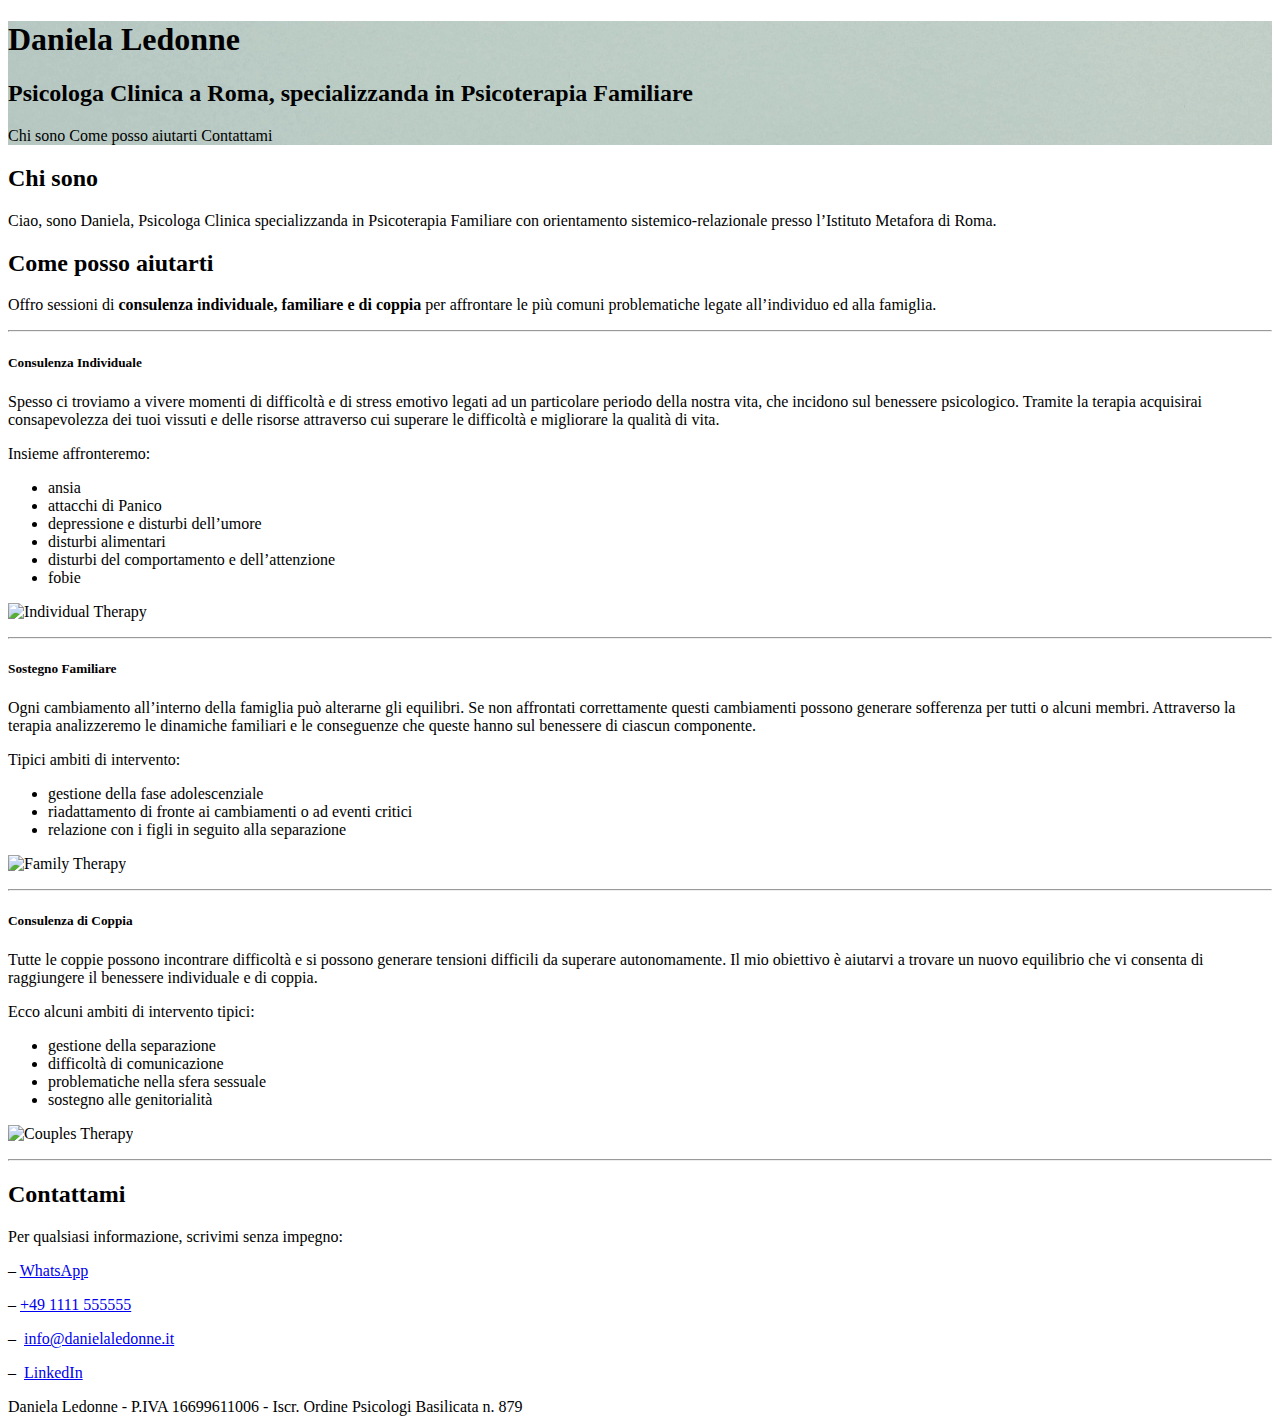
==== index.html @ ebb06aef "deploy: 8259eab40612cb655b82dcd8f5fde5c5ef8c2888" ====
<!doctype html><html><meta http-equiv=content-type content="text/html" charset=utf-8><meta http-equiv=x-ua-compatible content="IE=edge,chrome=1"><title>Daniela Ledonne - Psicologa a Roma</title><link rel="shortcut icon" href=https://danielaledonne.it/images/favicon.png type=image/png><meta name=description content="Sito personale della dott.ssa Daniela Ledonne, psicologa clinica a Roma, specializzanda in Psicoterapia Familiare."><meta name=keywords content="psicologa,roma,famiglia,montesacro,psicologia,psicoterapia,psicoterapeuta,ansia,depressione,relazioni,coppia"><meta name=referrer content="no-referrer-when-downgrade"><meta name=HandheldFriendly content="True"><meta name=MobileOptimized content="320"><meta name=viewport content="width=device-width,initial-scale=1"><link rel=stylesheet href=https://danielaledonne.it/css/screen.css><link rel=stylesheet href=https://danielaledonne.it/css/fonts.css type=text/css><link rel=stylesheet href=https://danielaledonne.it/fork-awesome/css/fork-awesome.min.css type=text/css><meta property="og:title" content><meta property="og:description" content="Sito personale della dott.ssa Daniela Ledonne, psicologa clinica a Roma, specializzanda in Psicoterapia Familiare."><meta property="og:type" content="website"><meta property="og:url" content="https://danielaledonne.it/"><meta property="og:image" content="https://danielaledonne.it/images/cover-image.jpg"><meta property="og:site_name" content="Daniela Ledonne - Psicologa a Roma"><meta name=twitter:card content="summary_large_image"><meta name=twitter:image content="https://danielaledonne.it/images/cover-image.jpg"><meta name=twitter:title content><meta name=twitter:description content="Sito personale della dott.ssa Daniela Ledonne, psicologa clinica a Roma, specializzanda in Psicoterapia Familiare."><meta itemprop=name content><meta itemprop=description content="Sito personale della dott.ssa Daniela Ledonne, psicologa clinica a Roma, specializzanda in Psicoterapia Familiare."><link rel=stylesheet href=https://danielaledonne.it/css/custom.css><link rel=apple-touch-icon sizes=180x180 href=https://danielaledonne.it/images/apple-touch-icon.png><link rel=icon type=image/png sizes=32x32 href=https://danielaledonne.it/images/favicon-32x32.png><link rel=icon type=image/png sizes=16x16 href=https://danielaledonne.it/images/favicon-16x16.png><script async src="https://www.googletagmanager.com/gtag/js?id=G-DLHYE5GV19"></script>
<script>window.dataLayer=window.dataLayer||[];function gtag(){dataLayer.push(arguments)}gtag("js",new Date),gtag("config","G-DLHYE5GV19")</script><body><header id=site-head style=background-image:url(images/cover-image.jpg)><div class=vertical><div id=site-head-content class=inner><h1 class=blog-title>Daniela Ledonne</h1><h2 class=blog-description>Psicologa Clinica a Roma, specializzanda in Psicoterapia Familiare</h2><a class="btn site-menu" data-title-anchor=chi-sono>Chi sono</a>
<a class="btn site-menu" data-title-anchor=come-posso-aiutarti>Come posso aiutarti</a>
<a class="btn site-menu" data-title-anchor=contattami>Contattami</a>
<i id=header-arrow class="fa fa-angle-down"></i></div></div></header><main class=content role=main><div class=fixed-nav></div><div class=post-holder><article id=chi-sono class="post first"><header class=post-header><h2 class=post-title>Chi sono</h2></header><section class=post-content><p>Ciao, sono Daniela, Psicologa Clinica specializzanda in Psicoterapia Familiare con orientamento sistemico-relazionale presso l&rsquo;Istituto Metafora di Roma.</p></section></article><div class=post-after></div></div><div class=post-holder><article id=come-posso-aiutarti class=post><header class=post-header><h2 class=post-title>Come posso aiutarti</h2></header><section class=post-content><p>Offro sessioni di <strong>consulenza individuale, familiare e di coppia</strong> per affrontare le più comuni problematiche legate all&rsquo;individuo ed alla famiglia.</p><hr><h5 id=consulenza-individuale>Consulenza Individuale</h5><p>Spesso ci troviamo a vivere momenti di difficoltà e di stress emotivo legati ad un particolare periodo della nostra vita, che incidono sul benessere psicologico.
Tramite la terapia acquisirai consapevolezza dei tuoi vissuti e delle risorse attraverso cui superare le difficoltà e migliorare la qualità di vita.</p><p>Insieme affronteremo:</p><ul><li>ansia</li><li>attacchi di Panico</li><li>depressione e disturbi dell&rsquo;umore</li><li>disturbi alimentari</li><li>disturbi del comportamento e dell’attenzione</li><li>fobie</li></ul><p><img src=images/individual-therapy.jpg alt="Individual Therapy"></p><hr><h5 id=sostegno-familiare>Sostegno Familiare</h5><p>Ogni cambiamento all&rsquo;interno della famiglia può alterarne gli equilibri. Se non affrontati correttamente questi cambiamenti possono generare sofferenza per tutti o alcuni membri.
Attraverso la terapia analizzeremo le dinamiche familiari e le conseguenze che queste hanno sul benessere di ciascun componente.</p><p>Tipici ambiti di intervento:</p><ul><li>gestione della fase adolescenziale</li><li>riadattamento di fronte ai cambiamenti o ad eventi critici</li><li>relazione con i figli in seguito alla separazione</li></ul><p><img src=images/family-therapy.jpg alt="Family Therapy"></p><hr><h5 id=consulenza-di-coppia>Consulenza di Coppia</h5><p>Tutte le coppie possono incontrare difficoltà e si possono generare tensioni difficili da superare autonomamente.
Il mio obiettivo è aiutarvi a trovare un nuovo equilibrio che vi consenta di raggiungere il benessere individuale e di coppia.</p><p>Ecco alcuni ambiti di intervento tipici:</p><ul><li>gestione della separazione</li><li>difficoltà di comunicazione</li><li>problematiche nella sfera sessuale</li><li>sostegno alle genitorialità</li></ul><p><img src=images/couples-therapy.jpg alt="Couples Therapy"></p><hr></section></article><div class=post-after></div></div><div class=post-holder><article id=contattami class="post last"><header class=post-header><h2 class=post-title>Contattami</h2></header><section class=post-content><p>Per qualsiasi informazione, scrivimi senza impegno:</p><p>&ndash; <i class="fa fa-whatsapp"></i> <a href="https://wa.me/491111555555?text=Ciao,%20avrei%20bisogno%20di%20informazioni">WhatsApp</a></p><p>&ndash; <i class="fa fa-phone"></i> <a href=tel:+491111555555>+49 1111 555555</a></p><p>&ndash; <i class="fa fa-envelope"></i> <a href=mailto:info@danielaledonne.it>info@danielaledonne.it</a></p><p>&ndash; <i class="fa fa-linkedin"></i> <a href=https://www.linkedin.com/in/danielaledonne/>LinkedIn</a></p></section></article><div class=post-after></div></div></main><footer class=site-footer><div class=inner><section class=copyright>Daniela Ledonne - P.IVA 16699611006 - Iscr. Ordine Psicologi Basilicata n. 879</section><section></section></div></footer><script type=text/javascript src=https://danielaledonne.it/js/jquery-1.11.3.min.js></script>
<script type=text/javascript src=https://danielaledonne.it/js/icons.js></script>
<script type=text/javascript src=https://danielaledonne.it/js/index.js></script></body></html>
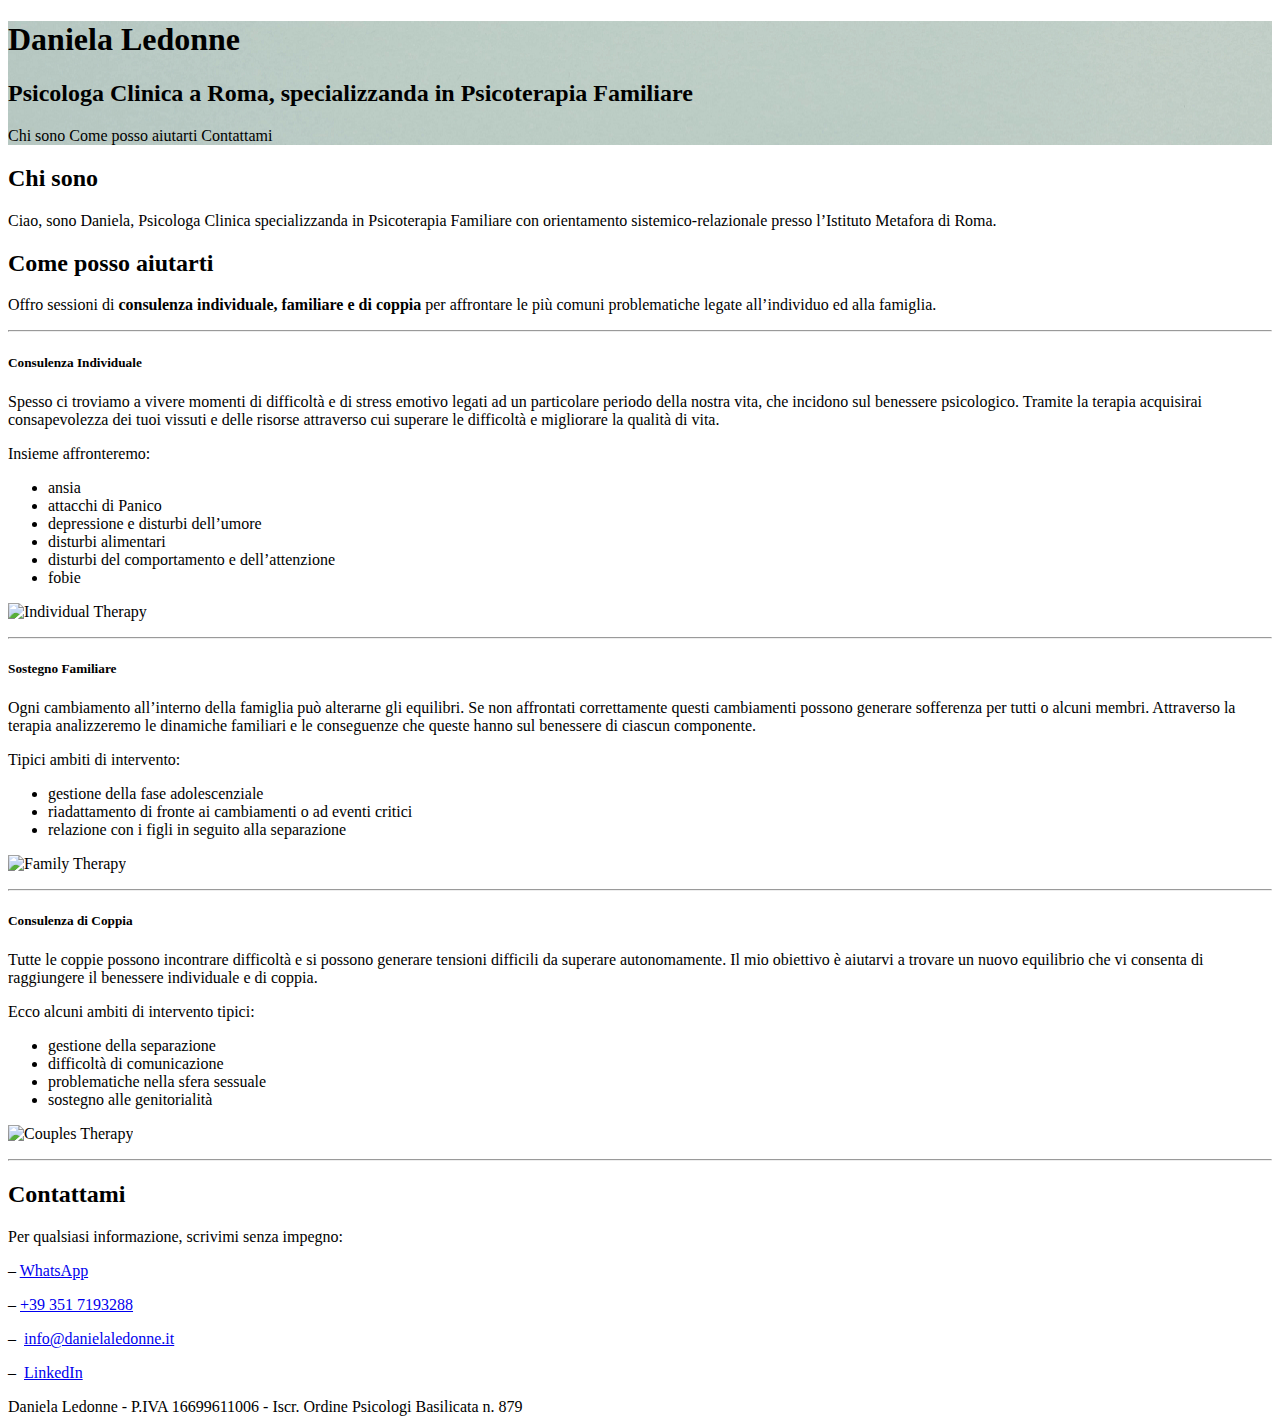
==== commit ae3da4e4: "deploy: 91ddc29a7df4b44b61f6494dbf69367b3846afeb" ====
--- a/index.html
+++ b/index.html
@@ -5,6 +5,6 @@
 <i id=header-arrow class="fa fa-angle-down"></i></div></div></header><main class=content role=main><div class=fixed-nav></div><div class=post-holder><article id=chi-sono class="post first"><header class=post-header><h2 class=post-title>Chi sono</h2></header><section class=post-content><p>Ciao, sono Daniela, Psicologa Clinica specializzanda in Psicoterapia Familiare con orientamento sistemico-relazionale presso l&rsquo;Istituto Metafora di Roma.</p></section></article><div class=post-after></div></div><div class=post-holder><article id=come-posso-aiutarti class=post><header class=post-header><h2 class=post-title>Come posso aiutarti</h2></header><section class=post-content><p>Offro sessioni di <strong>consulenza individuale, familiare e di coppia</strong> per affrontare le più comuni problematiche legate all&rsquo;individuo ed alla famiglia.</p><hr><h5 id=consulenza-individuale>Consulenza Individuale</h5><p>Spesso ci troviamo a vivere momenti di difficoltà e di stress emotivo legati ad un particolare periodo della nostra vita, che incidono sul benessere psicologico.
 Tramite la terapia acquisirai consapevolezza dei tuoi vissuti e delle risorse attraverso cui superare le difficoltà e migliorare la qualità di vita.</p><p>Insieme affronteremo:</p><ul><li>ansia</li><li>attacchi di Panico</li><li>depressione e disturbi dell&rsquo;umore</li><li>disturbi alimentari</li><li>disturbi del comportamento e dell’attenzione</li><li>fobie</li></ul><p><img src=images/individual-therapy.jpg alt="Individual Therapy"></p><hr><h5 id=sostegno-familiare>Sostegno Familiare</h5><p>Ogni cambiamento all&rsquo;interno della famiglia può alterarne gli equilibri. Se non affrontati correttamente questi cambiamenti possono generare sofferenza per tutti o alcuni membri.
 Attraverso la terapia analizzeremo le dinamiche familiari e le conseguenze che queste hanno sul benessere di ciascun componente.</p><p>Tipici ambiti di intervento:</p><ul><li>gestione della fase adolescenziale</li><li>riadattamento di fronte ai cambiamenti o ad eventi critici</li><li>relazione con i figli in seguito alla separazione</li></ul><p><img src=images/family-therapy.jpg alt="Family Therapy"></p><hr><h5 id=consulenza-di-coppia>Consulenza di Coppia</h5><p>Tutte le coppie possono incontrare difficoltà e si possono generare tensioni difficili da superare autonomamente.
-Il mio obiettivo è aiutarvi a trovare un nuovo equilibrio che vi consenta di raggiungere il benessere individuale e di coppia.</p><p>Ecco alcuni ambiti di intervento tipici:</p><ul><li>gestione della separazione</li><li>difficoltà di comunicazione</li><li>problematiche nella sfera sessuale</li><li>sostegno alle genitorialità</li></ul><p><img src=images/couples-therapy.jpg alt="Couples Therapy"></p><hr></section></article><div class=post-after></div></div><div class=post-holder><article id=contattami class="post last"><header class=post-header><h2 class=post-title>Contattami</h2></header><section class=post-content><p>Per qualsiasi informazione, scrivimi senza impegno:</p><p>&ndash; <i class="fa fa-whatsapp"></i> <a href="https://wa.me/491111555555?text=Ciao,%20avrei%20bisogno%20di%20informazioni">WhatsApp</a></p><p>&ndash; <i class="fa fa-phone"></i> <a href=tel:+491111555555>+49 1111 555555</a></p><p>&ndash; <i class="fa fa-envelope"></i> <a href=mailto:info@danielaledonne.it>info@danielaledonne.it</a></p><p>&ndash; <i class="fa fa-linkedin"></i> <a href=https://www.linkedin.com/in/danielaledonne/>LinkedIn</a></p></section></article><div class=post-after></div></div></main><footer class=site-footer><div class=inner><section class=copyright>Daniela Ledonne - P.IVA 16699611006 - Iscr. Ordine Psicologi Basilicata n. 879</section><section></section></div></footer><script type=text/javascript src=https://danielaledonne.it/js/jquery-1.11.3.min.js></script>
+Il mio obiettivo è aiutarvi a trovare un nuovo equilibrio che vi consenta di raggiungere il benessere individuale e di coppia.</p><p>Ecco alcuni ambiti di intervento tipici:</p><ul><li>gestione della separazione</li><li>difficoltà di comunicazione</li><li>problematiche nella sfera sessuale</li><li>sostegno alle genitorialità</li></ul><p><img src=images/couples-therapy.jpg alt="Couples Therapy"></p><hr></section></article><div class=post-after></div></div><div class=post-holder><article id=contattami class="post last"><header class=post-header><h2 class=post-title>Contattami</h2></header><section class=post-content><p>Per qualsiasi informazione, scrivimi senza impegno:</p><p>&ndash; <i class="fa fa-whatsapp"></i> <a href=https://wa.me/393517193288>WhatsApp</a></p><p>&ndash; <i class="fa fa-phone"></i> <a href=tel:+393517193288>+39 351 7193288</a></p><p>&ndash; <i class="fa fa-envelope"></i> <a href=mailto:info@danielaledonne.it>info@danielaledonne.it</a></p><p>&ndash; <i class="fa fa-linkedin"></i> <a href=https://www.linkedin.com/in/danielaledonne/>LinkedIn</a></p></section></article><div class=post-after></div></div></main><footer class=site-footer><div class=inner><section class=copyright>Daniela Ledonne - P.IVA 16699611006 - Iscr. Ordine Psicologi Basilicata n. 879</section><section></section></div></footer><script type=text/javascript src=https://danielaledonne.it/js/jquery-1.11.3.min.js></script>
 <script type=text/javascript src=https://danielaledonne.it/js/icons.js></script>
 <script type=text/javascript src=https://danielaledonne.it/js/index.js></script></body></html>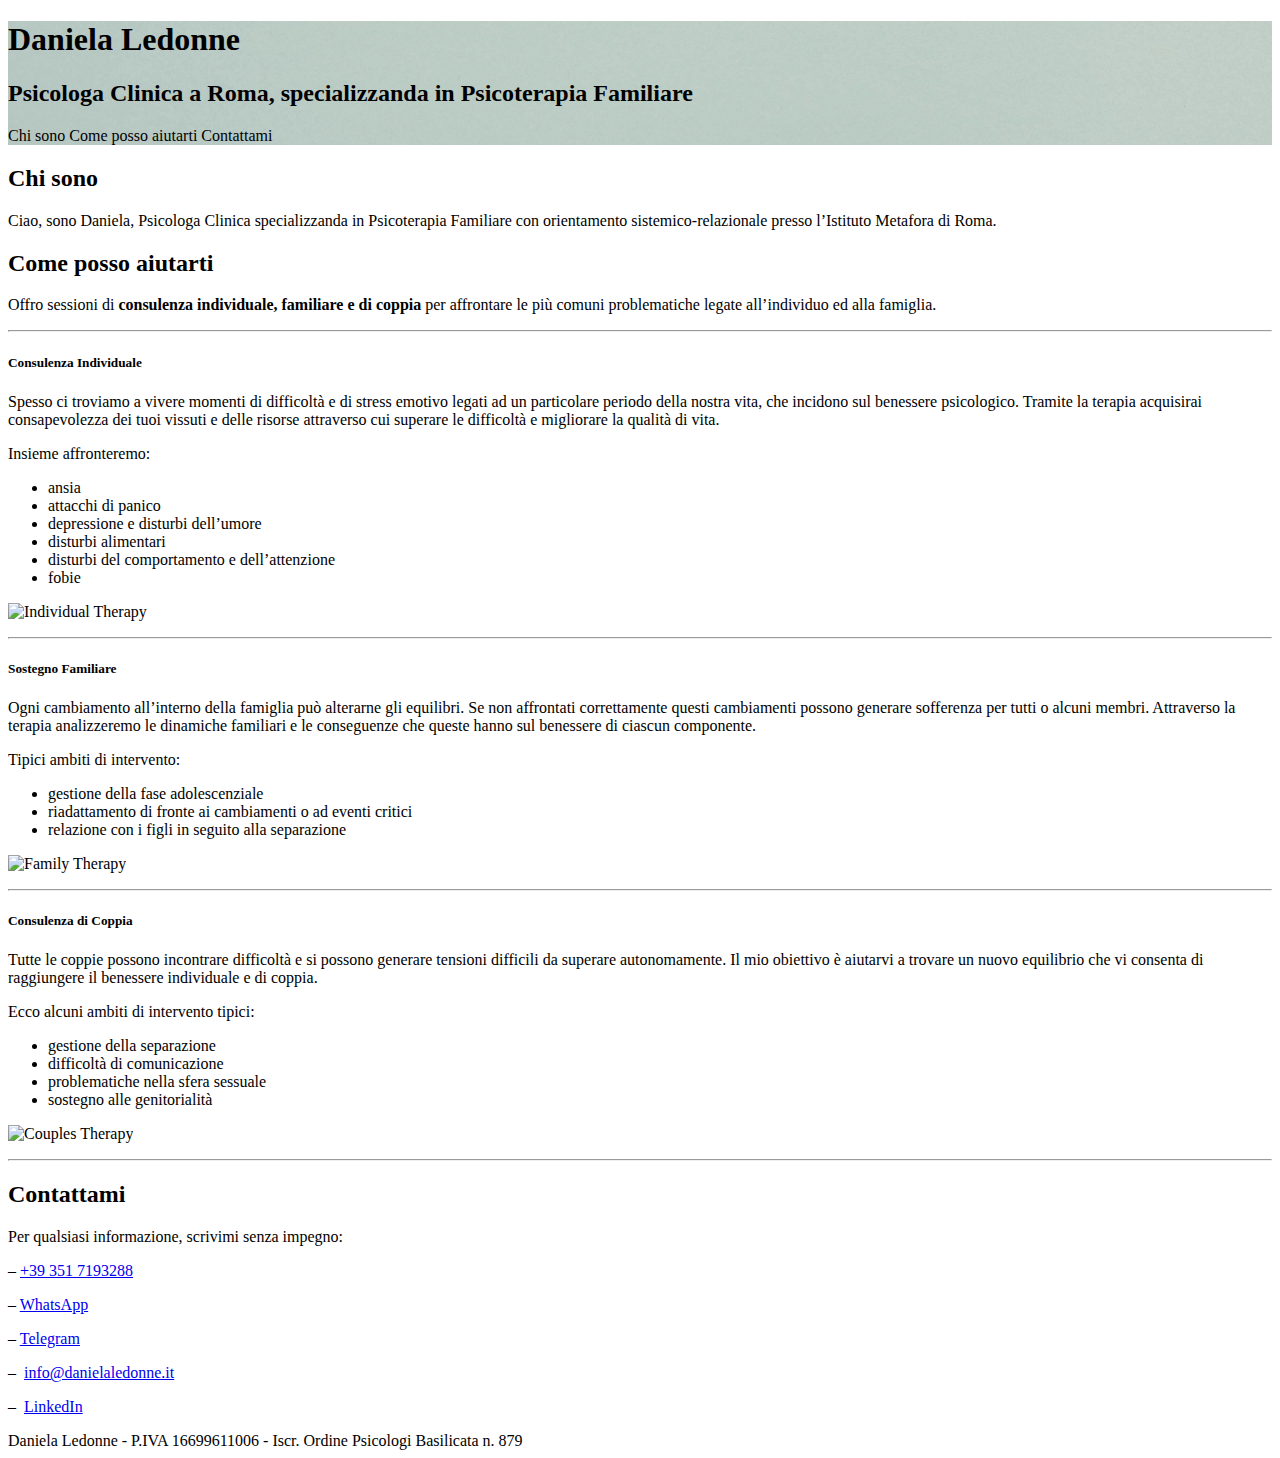
==== commit 0b970286: "deploy: 49feda549396792eae000faf6a26f9bcce424993" ====
--- a/index.html
+++ b/index.html
@@ -1,10 +1,10 @@
 <!doctype html><html><meta http-equiv=content-type content="text/html" charset=utf-8><meta http-equiv=x-ua-compatible content="IE=edge,chrome=1"><title>Daniela Ledonne - Psicologa a Roma</title><link rel="shortcut icon" href=https://danielaledonne.it/images/favicon.png type=image/png><meta name=description content="Sito personale della dott.ssa Daniela Ledonne, psicologa clinica a Roma, specializzanda in Psicoterapia Familiare."><meta name=keywords content="psicologa,roma,famiglia,montesacro,psicologia,psicoterapia,psicoterapeuta,ansia,depressione,relazioni,coppia"><meta name=referrer content="no-referrer-when-downgrade"><meta name=HandheldFriendly content="True"><meta name=MobileOptimized content="320"><meta name=viewport content="width=device-width,initial-scale=1"><link rel=stylesheet href=https://danielaledonne.it/css/screen.css><link rel=stylesheet href=https://danielaledonne.it/css/fonts.css type=text/css><link rel=stylesheet href=https://danielaledonne.it/fork-awesome/css/fork-awesome.min.css type=text/css><meta property="og:title" content><meta property="og:description" content="Sito personale della dott.ssa Daniela Ledonne, psicologa clinica a Roma, specializzanda in Psicoterapia Familiare."><meta property="og:type" content="website"><meta property="og:url" content="https://danielaledonne.it/"><meta property="og:image" content="https://danielaledonne.it/images/cover-image.jpg"><meta property="og:site_name" content="Daniela Ledonne - Psicologa a Roma"><meta name=twitter:card content="summary_large_image"><meta name=twitter:image content="https://danielaledonne.it/images/cover-image.jpg"><meta name=twitter:title content><meta name=twitter:description content="Sito personale della dott.ssa Daniela Ledonne, psicologa clinica a Roma, specializzanda in Psicoterapia Familiare."><meta itemprop=name content><meta itemprop=description content="Sito personale della dott.ssa Daniela Ledonne, psicologa clinica a Roma, specializzanda in Psicoterapia Familiare."><link rel=stylesheet href=https://danielaledonne.it/css/custom.css><link rel=apple-touch-icon sizes=180x180 href=https://danielaledonne.it/images/apple-touch-icon.png><link rel=icon type=image/png sizes=32x32 href=https://danielaledonne.it/images/favicon-32x32.png><link rel=icon type=image/png sizes=16x16 href=https://danielaledonne.it/images/favicon-16x16.png><script async src="https://www.googletagmanager.com/gtag/js?id=G-DLHYE5GV19"></script>
-<script>window.dataLayer=window.dataLayer||[];function gtag(){dataLayer.push(arguments)}gtag("js",new Date),gtag("config","G-DLHYE5GV19")</script><body><header id=site-head style=background-image:url(images/cover-image.jpg)><div class=vertical><div id=site-head-content class=inner><h1 class=blog-title>Daniela Ledonne</h1><h2 class=blog-description>Psicologa Clinica a Roma, specializzanda in Psicoterapia Familiare</h2><a class="btn site-menu" data-title-anchor=chi-sono>Chi sono</a>
-<a class="btn site-menu" data-title-anchor=come-posso-aiutarti>Come posso aiutarti</a>
-<a class="btn site-menu" data-title-anchor=contattami>Contattami</a>
-<i id=header-arrow class="fa fa-angle-down"></i></div></div></header><main class=content role=main><div class=fixed-nav></div><div class=post-holder><article id=chi-sono class="post first"><header class=post-header><h2 class=post-title>Chi sono</h2></header><section class=post-content><p>Ciao, sono Daniela, Psicologa Clinica specializzanda in Psicoterapia Familiare con orientamento sistemico-relazionale presso l&rsquo;Istituto Metafora di Roma.</p></section></article><div class=post-after></div></div><div class=post-holder><article id=come-posso-aiutarti class=post><header class=post-header><h2 class=post-title>Come posso aiutarti</h2></header><section class=post-content><p>Offro sessioni di <strong>consulenza individuale, familiare e di coppia</strong> per affrontare le più comuni problematiche legate all&rsquo;individuo ed alla famiglia.</p><hr><h5 id=consulenza-individuale>Consulenza Individuale</h5><p>Spesso ci troviamo a vivere momenti di difficoltà e di stress emotivo legati ad un particolare periodo della nostra vita, che incidono sul benessere psicologico.
-Tramite la terapia acquisirai consapevolezza dei tuoi vissuti e delle risorse attraverso cui superare le difficoltà e migliorare la qualità di vita.</p><p>Insieme affronteremo:</p><ul><li>ansia</li><li>attacchi di Panico</li><li>depressione e disturbi dell&rsquo;umore</li><li>disturbi alimentari</li><li>disturbi del comportamento e dell’attenzione</li><li>fobie</li></ul><p><img src=images/individual-therapy.jpg alt="Individual Therapy"></p><hr><h5 id=sostegno-familiare>Sostegno Familiare</h5><p>Ogni cambiamento all&rsquo;interno della famiglia può alterarne gli equilibri. Se non affrontati correttamente questi cambiamenti possono generare sofferenza per tutti o alcuni membri.
+<script>window.dataLayer=window.dataLayer||[];function gtag(){dataLayer.push(arguments)}gtag("js",new Date),gtag("config","G-DLHYE5GV19")</script><body><header id=site-head style=background-image:url(images/cover-image.jpg)><div class=vertical><div id=site-head-content class=inner><h1 class=blog-title>Daniela Ledonne</h1><h2 class=blog-description>Psicologa Clinica a Roma, specializzanda in Psicoterapia Familiare</h2><a class='btn site-menu' data-title-anchor=chi-sono>Chi sono</a>
+<a class='btn site-menu' data-title-anchor=come-posso-aiutarti>Come posso aiutarti</a>
+<a class='btn site-menu' data-title-anchor=contattami>Contattami</a>
+<i id=header-arrow class="fa fa-angle-down"></i></div></div></header><main class=content role=main><div class=fixed-nav></div><div class=post-holder><article id=chi-sono class='post first'><header class=post-header><h2 class=post-title>Chi sono</h2></header><section class=post-content><p>Ciao, sono Daniela, Psicologa Clinica specializzanda in Psicoterapia Familiare con orientamento sistemico-relazionale presso l&rsquo;Istituto Metafora di Roma.</p></section></article><div class=post-after></div></div><div class=post-holder><article id=come-posso-aiutarti class=post><header class=post-header><h2 class=post-title>Come posso aiutarti</h2></header><section class=post-content><p>Offro sessioni di <strong>consulenza individuale, familiare e di coppia</strong> per affrontare le più comuni problematiche legate all&rsquo;individuo ed alla famiglia.</p><hr><h5 id=consulenza-individuale>Consulenza Individuale</h5><p>Spesso ci troviamo a vivere momenti di difficoltà e di stress emotivo legati ad un particolare periodo della nostra vita, che incidono sul benessere psicologico.
+Tramite la terapia acquisirai consapevolezza dei tuoi vissuti e delle risorse attraverso cui superare le difficoltà e migliorare la qualità di vita.</p><p>Insieme affronteremo:</p><ul><li>ansia</li><li>attacchi di panico</li><li>depressione e disturbi dell&rsquo;umore</li><li>disturbi alimentari</li><li>disturbi del comportamento e dell’attenzione</li><li>fobie</li></ul><p><img src=images/individual-therapy.jpg alt="Individual Therapy"></p><hr><h5 id=sostegno-familiare>Sostegno Familiare</h5><p>Ogni cambiamento all&rsquo;interno della famiglia può alterarne gli equilibri. Se non affrontati correttamente questi cambiamenti possono generare sofferenza per tutti o alcuni membri.
 Attraverso la terapia analizzeremo le dinamiche familiari e le conseguenze che queste hanno sul benessere di ciascun componente.</p><p>Tipici ambiti di intervento:</p><ul><li>gestione della fase adolescenziale</li><li>riadattamento di fronte ai cambiamenti o ad eventi critici</li><li>relazione con i figli in seguito alla separazione</li></ul><p><img src=images/family-therapy.jpg alt="Family Therapy"></p><hr><h5 id=consulenza-di-coppia>Consulenza di Coppia</h5><p>Tutte le coppie possono incontrare difficoltà e si possono generare tensioni difficili da superare autonomamente.
-Il mio obiettivo è aiutarvi a trovare un nuovo equilibrio che vi consenta di raggiungere il benessere individuale e di coppia.</p><p>Ecco alcuni ambiti di intervento tipici:</p><ul><li>gestione della separazione</li><li>difficoltà di comunicazione</li><li>problematiche nella sfera sessuale</li><li>sostegno alle genitorialità</li></ul><p><img src=images/couples-therapy.jpg alt="Couples Therapy"></p><hr></section></article><div class=post-after></div></div><div class=post-holder><article id=contattami class="post last"><header class=post-header><h2 class=post-title>Contattami</h2></header><section class=post-content><p>Per qualsiasi informazione, scrivimi senza impegno:</p><p>&ndash; <i class="fa fa-whatsapp"></i> <a href=https://wa.me/393517193288>WhatsApp</a></p><p>&ndash; <i class="fa fa-phone"></i> <a href=tel:+393517193288>+39 351 7193288</a></p><p>&ndash; <i class="fa fa-envelope"></i> <a href=mailto:info@danielaledonne.it>info@danielaledonne.it</a></p><p>&ndash; <i class="fa fa-linkedin"></i> <a href=https://www.linkedin.com/in/danielaledonne/>LinkedIn</a></p></section></article><div class=post-after></div></div></main><footer class=site-footer><div class=inner><section class=copyright>Daniela Ledonne - P.IVA 16699611006 - Iscr. Ordine Psicologi Basilicata n. 879</section><section></section></div></footer><script type=text/javascript src=https://danielaledonne.it/js/jquery-1.11.3.min.js></script>
+Il mio obiettivo è aiutarvi a trovare un nuovo equilibrio che vi consenta di raggiungere il benessere individuale e di coppia.</p><p>Ecco alcuni ambiti di intervento tipici:</p><ul><li>gestione della separazione</li><li>difficoltà di comunicazione</li><li>problematiche nella sfera sessuale</li><li>sostegno alle genitorialità</li></ul><p><img src=images/couples-therapy.jpg alt="Couples Therapy"></p><hr></section></article><div class=post-after></div></div><div class=post-holder><article id=contattami class='post last'><header class=post-header><h2 class=post-title>Contattami</h2></header><section class=post-content><p>Per qualsiasi informazione, scrivimi senza impegno:</p><p>&ndash; <i class="fa fa-phone"></i> <a href=tel:+393517193288>+39 351 7193288</a></p><p>&ndash; <i class="fa fa-whatsapp"></i> <a href=https://wa.me/393517193288>WhatsApp</a></p><p>&ndash; <i class="fa fa-telegram"></i> <a href=https://t.me/dottssadanielaledonne>Telegram</a></p><p>&ndash; <i class="fa fa-envelope"></i> <a href=mailto:info@danielaledonne.it>info@danielaledonne.it</a></p><p>&ndash; <i class="fa fa-linkedin"></i> <a href=https://www.linkedin.com/in/danielaledonne/>LinkedIn</a></p></section></article><div class=post-after></div></div></main><footer class=site-footer><div class=inner><section class=copyright>Daniela Ledonne - P.IVA 16699611006 - Iscr. Ordine Psicologi Basilicata n. 879</section><section></section></div></footer><script type=text/javascript src=https://danielaledonne.it/js/jquery-1.11.3.min.js></script>
 <script type=text/javascript src=https://danielaledonne.it/js/icons.js></script>
 <script type=text/javascript src=https://danielaledonne.it/js/index.js></script></body></html>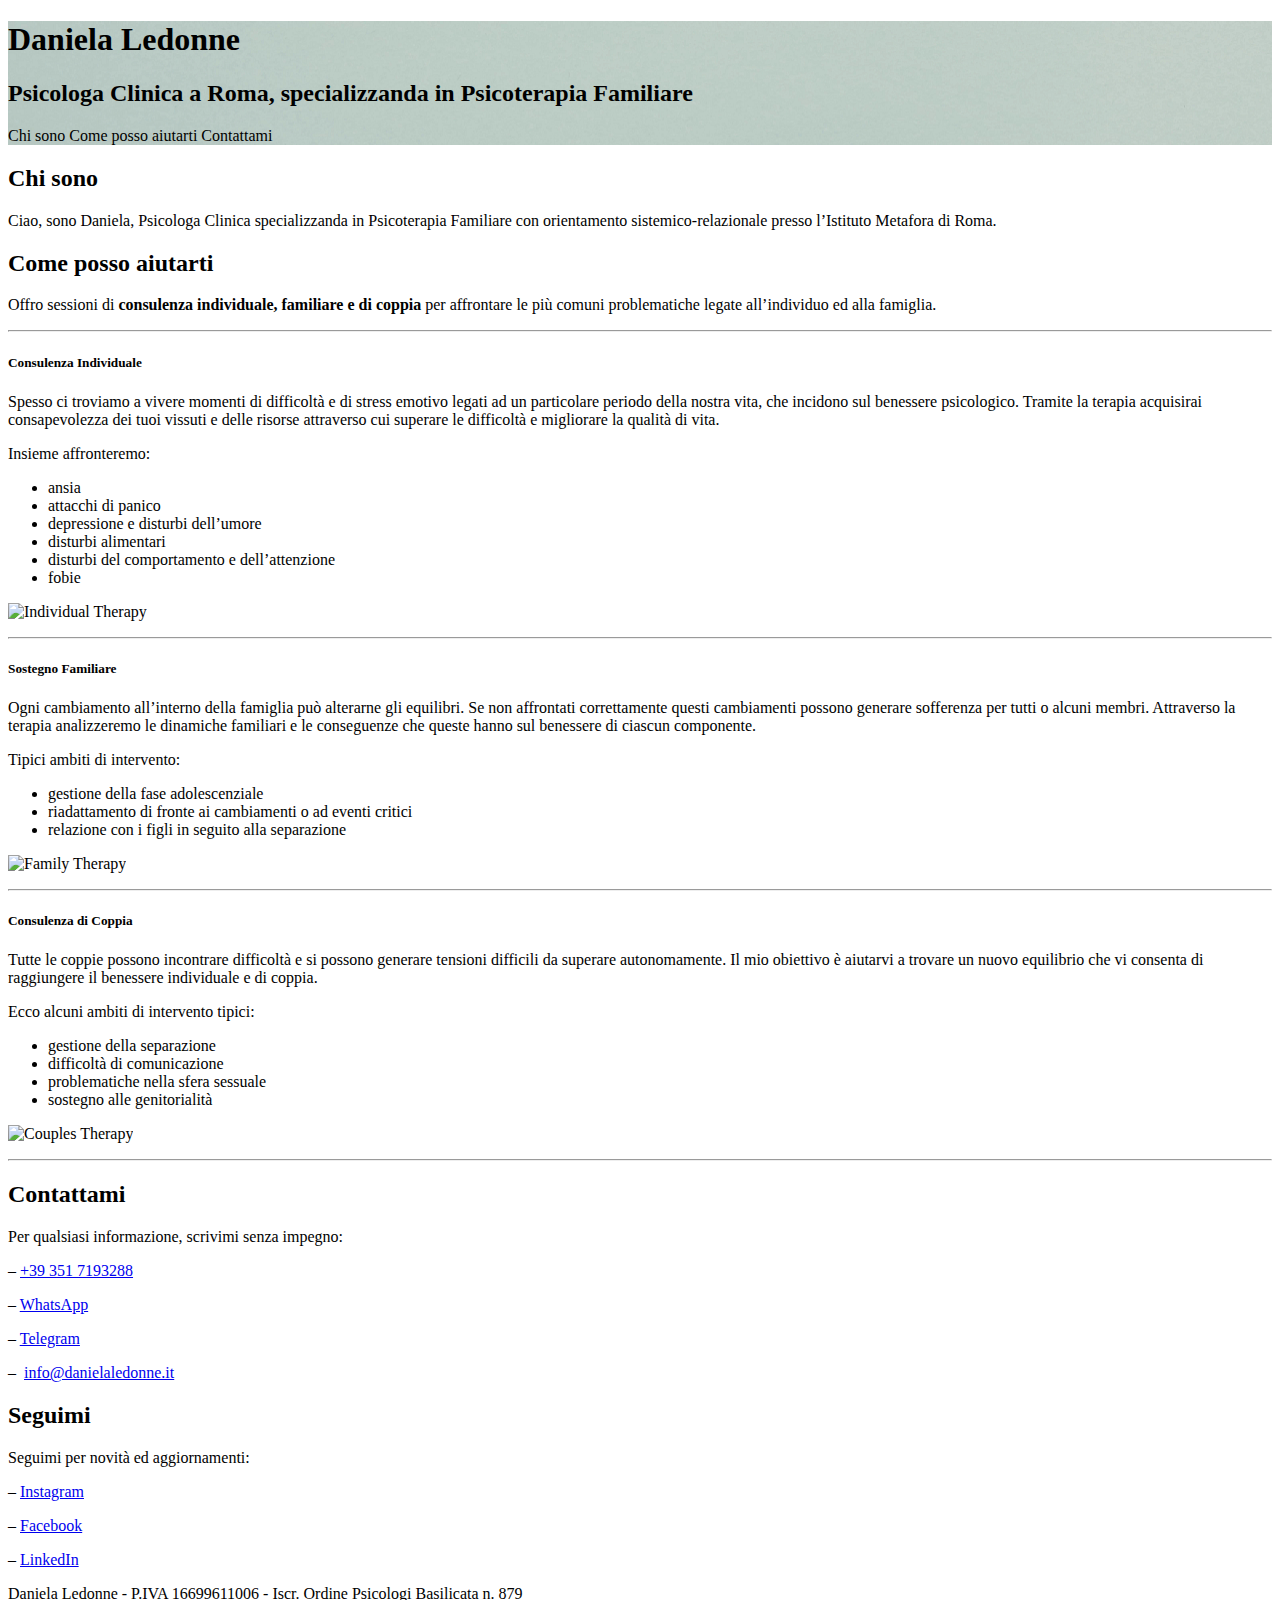
==== commit 96492b07: "deploy: b39c3093148323020676e0728bcce7dd6c1a96d9" ====
--- a/index.html
+++ b/index.html
@@ -5,6 +5,6 @@
 <i id=header-arrow class="fa fa-angle-down"></i></div></div></header><main class=content role=main><div class=fixed-nav></div><div class=post-holder><article id=chi-sono class='post first'><header class=post-header><h2 class=post-title>Chi sono</h2></header><section class=post-content><p>Ciao, sono Daniela, Psicologa Clinica specializzanda in Psicoterapia Familiare con orientamento sistemico-relazionale presso l&rsquo;Istituto Metafora di Roma.</p></section></article><div class=post-after></div></div><div class=post-holder><article id=come-posso-aiutarti class=post><header class=post-header><h2 class=post-title>Come posso aiutarti</h2></header><section class=post-content><p>Offro sessioni di <strong>consulenza individuale, familiare e di coppia</strong> per affrontare le più comuni problematiche legate all&rsquo;individuo ed alla famiglia.</p><hr><h5 id=consulenza-individuale>Consulenza Individuale</h5><p>Spesso ci troviamo a vivere momenti di difficoltà e di stress emotivo legati ad un particolare periodo della nostra vita, che incidono sul benessere psicologico.
 Tramite la terapia acquisirai consapevolezza dei tuoi vissuti e delle risorse attraverso cui superare le difficoltà e migliorare la qualità di vita.</p><p>Insieme affronteremo:</p><ul><li>ansia</li><li>attacchi di panico</li><li>depressione e disturbi dell&rsquo;umore</li><li>disturbi alimentari</li><li>disturbi del comportamento e dell’attenzione</li><li>fobie</li></ul><p><img src=images/individual-therapy.jpg alt="Individual Therapy"></p><hr><h5 id=sostegno-familiare>Sostegno Familiare</h5><p>Ogni cambiamento all&rsquo;interno della famiglia può alterarne gli equilibri. Se non affrontati correttamente questi cambiamenti possono generare sofferenza per tutti o alcuni membri.
 Attraverso la terapia analizzeremo le dinamiche familiari e le conseguenze che queste hanno sul benessere di ciascun componente.</p><p>Tipici ambiti di intervento:</p><ul><li>gestione della fase adolescenziale</li><li>riadattamento di fronte ai cambiamenti o ad eventi critici</li><li>relazione con i figli in seguito alla separazione</li></ul><p><img src=images/family-therapy.jpg alt="Family Therapy"></p><hr><h5 id=consulenza-di-coppia>Consulenza di Coppia</h5><p>Tutte le coppie possono incontrare difficoltà e si possono generare tensioni difficili da superare autonomamente.
-Il mio obiettivo è aiutarvi a trovare un nuovo equilibrio che vi consenta di raggiungere il benessere individuale e di coppia.</p><p>Ecco alcuni ambiti di intervento tipici:</p><ul><li>gestione della separazione</li><li>difficoltà di comunicazione</li><li>problematiche nella sfera sessuale</li><li>sostegno alle genitorialità</li></ul><p><img src=images/couples-therapy.jpg alt="Couples Therapy"></p><hr></section></article><div class=post-after></div></div><div class=post-holder><article id=contattami class='post last'><header class=post-header><h2 class=post-title>Contattami</h2></header><section class=post-content><p>Per qualsiasi informazione, scrivimi senza impegno:</p><p>&ndash; <i class="fa fa-phone"></i> <a href=tel:+393517193288>+39 351 7193288</a></p><p>&ndash; <i class="fa fa-whatsapp"></i> <a href=https://wa.me/393517193288>WhatsApp</a></p><p>&ndash; <i class="fa fa-telegram"></i> <a href=https://t.me/dottssadanielaledonne>Telegram</a></p><p>&ndash; <i class="fa fa-envelope"></i> <a href=mailto:info@danielaledonne.it>info@danielaledonne.it</a></p><p>&ndash; <i class="fa fa-linkedin"></i> <a href=https://www.linkedin.com/in/danielaledonne/>LinkedIn</a></p></section></article><div class=post-after></div></div></main><footer class=site-footer><div class=inner><section class=copyright>Daniela Ledonne - P.IVA 16699611006 - Iscr. Ordine Psicologi Basilicata n. 879</section><section></section></div></footer><script type=text/javascript src=https://danielaledonne.it/js/jquery-1.11.3.min.js></script>
+Il mio obiettivo è aiutarvi a trovare un nuovo equilibrio che vi consenta di raggiungere il benessere individuale e di coppia.</p><p>Ecco alcuni ambiti di intervento tipici:</p><ul><li>gestione della separazione</li><li>difficoltà di comunicazione</li><li>problematiche nella sfera sessuale</li><li>sostegno alle genitorialità</li></ul><p><img src=images/couples-therapy.jpg alt="Couples Therapy"></p><hr></section></article><div class=post-after></div></div><div class=post-holder><article id=contattami class=post><header class=post-header><h2 class=post-title>Contattami</h2></header><section class=post-content><p>Per qualsiasi informazione, scrivimi senza impegno:</p><p>&ndash; <i class="fa fa-phone"></i> <a href=tel:+393517193288>+39 351 7193288</a></p><p>&ndash; <i class="fa fa-whatsapp"></i> <a href=https://wa.me/393517193288>WhatsApp</a></p><p>&ndash; <i class="fa fa-telegram"></i> <a href=https://t.me/dottssadanielaledonne>Telegram</a></p><p>&ndash; <i class="fa fa-envelope"></i> <a href=mailto:info@danielaledonne.it>info@danielaledonne.it</a></p></section></article><div class=post-after></div></div><div class=post-holder><article id=seguimi class='post last'><header class=post-header><h2 class=post-title>Seguimi</h2></header><section class=post-content><p>Seguimi per novità ed aggiornamenti:</p><p>&ndash; <i class=fafa-instagram></i> <a href=https://www.instagram.com/daniela.ledonne/>Instagram</a></p><p>&ndash; <i class="fa fa-facebook"></i> <a href=https://www.facebook.com/psicodanielaledonne/>Facebook</a></p><p>&ndash; <i class="fa fa-linkedin"></i> <a href=https://www.linkedin.com/in/danielaledonne/>LinkedIn</a></p></section></article><div class=post-after></div></div></main><footer class=site-footer><div class=inner><section class=copyright>Daniela Ledonne - P.IVA 16699611006 - Iscr. Ordine Psicologi Basilicata n. 879</section><section></section></div></footer><script type=text/javascript src=https://danielaledonne.it/js/jquery-1.11.3.min.js></script>
 <script type=text/javascript src=https://danielaledonne.it/js/icons.js></script>
 <script type=text/javascript src=https://danielaledonne.it/js/index.js></script></body></html>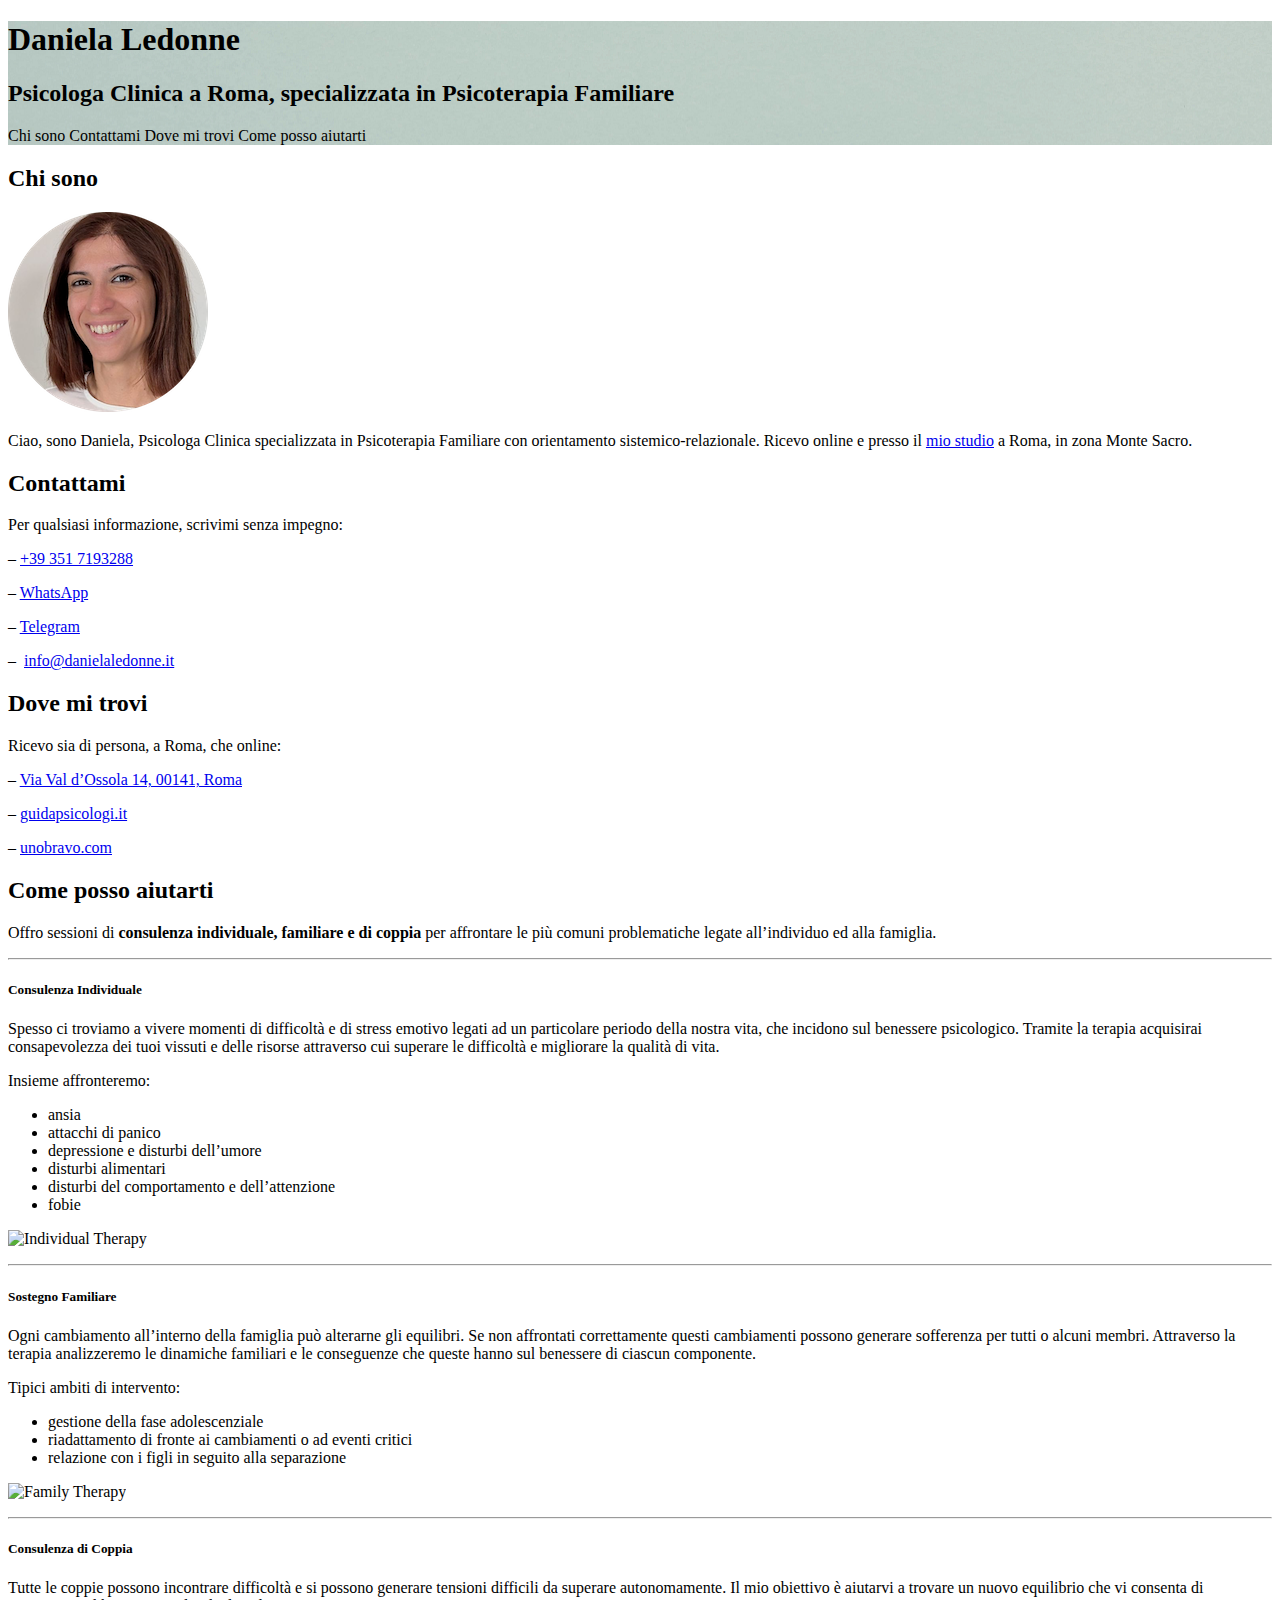
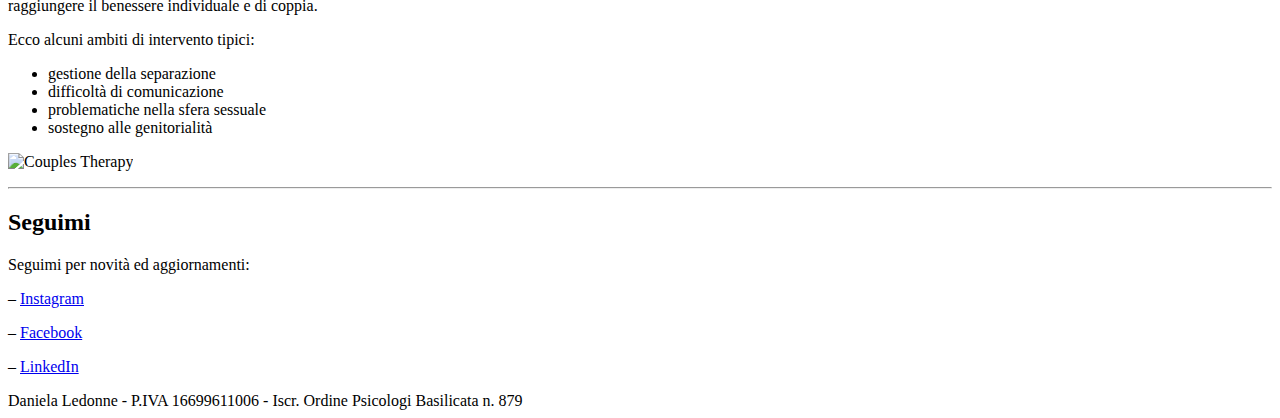
==== commit 6a012964: "deploy: e670057cb4786acb72faa3c81bde9119146df32e" ====
--- a/index.html
+++ b/index.html
@@ -1,10 +1,9 @@
-<!doctype html><html><meta http-equiv=content-type content="text/html" charset=utf-8><meta http-equiv=x-ua-compatible content="IE=edge,chrome=1"><title>Daniela Ledonne - Psicologa a Roma</title><link rel="shortcut icon" href=https://danielaledonne.it/images/favicon.png type=image/png><meta name=description content="Sito personale della dott.ssa Daniela Ledonne, psicologa clinica a Roma, specializzanda in Psicoterapia Familiare."><meta name=keywords content="psicologa,roma,famiglia,montesacro,psicologia,psicoterapia,psicoterapeuta,ansia,depressione,relazioni,coppia"><meta name=referrer content="no-referrer-when-downgrade"><meta name=HandheldFriendly content="True"><meta name=MobileOptimized content="320"><meta name=viewport content="width=device-width,initial-scale=1"><link rel=stylesheet href=https://danielaledonne.it/css/screen.css><link rel=stylesheet href=https://danielaledonne.it/css/fonts.css type=text/css><link rel=stylesheet href=https://danielaledonne.it/fork-awesome/css/fork-awesome.min.css type=text/css><meta property="og:title" content><meta property="og:description" content="Sito personale della dott.ssa Daniela Ledonne, psicologa clinica a Roma, specializzanda in Psicoterapia Familiare."><meta property="og:type" content="website"><meta property="og:url" content="https://danielaledonne.it/"><meta property="og:image" content="https://danielaledonne.it/images/cover-image.jpg"><meta property="og:site_name" content="Daniela Ledonne - Psicologa a Roma"><meta name=twitter:card content="summary_large_image"><meta name=twitter:image content="https://danielaledonne.it/images/cover-image.jpg"><meta name=twitter:title content><meta name=twitter:description content="Sito personale della dott.ssa Daniela Ledonne, psicologa clinica a Roma, specializzanda in Psicoterapia Familiare."><meta itemprop=name content><meta itemprop=description content="Sito personale della dott.ssa Daniela Ledonne, psicologa clinica a Roma, specializzanda in Psicoterapia Familiare."><link rel=stylesheet href=https://danielaledonne.it/css/custom.css><link rel=apple-touch-icon sizes=180x180 href=https://danielaledonne.it/images/apple-touch-icon.png><link rel=icon type=image/png sizes=32x32 href=https://danielaledonne.it/images/favicon-32x32.png><link rel=icon type=image/png sizes=16x16 href=https://danielaledonne.it/images/favicon-16x16.png><script async src="https://www.googletagmanager.com/gtag/js?id=G-DLHYE5GV19"></script>
-<script>window.dataLayer=window.dataLayer||[];function gtag(){dataLayer.push(arguments)}gtag("js",new Date),gtag("config","G-DLHYE5GV19")</script><body><header id=site-head style=background-image:url(images/cover-image.jpg)><div class=vertical><div id=site-head-content class=inner><h1 class=blog-title>Daniela Ledonne</h1><h2 class=blog-description>Psicologa Clinica a Roma, specializzanda in Psicoterapia Familiare</h2><a class='btn site-menu' data-title-anchor=chi-sono>Chi sono</a>
+<!doctype html><html><meta http-equiv=Content-Type content="text/html" charset=UTF-8><meta http-equiv=X-UA-Compatible content="IE=edge,chrome=1"><title>Daniela Ledonne - Psicologa a Roma</title>
+<link rel="shortcut icon" href=https://danielaledonne.it/images/favicon.png type=image/png><meta name=description content="Sito personale della dott.ssa Daniela Ledonne, psicologa clinica ad orientamento Sistemico-Relazionale, Roma "><meta name=keywords content="psicologa,roma,famiglia,montesacro,monte sacro,roma nord,via nomentana,corso trieste,piazza sempione,conca d'oro,psicologia,psicoterapia,psicoterapeuta,ansia,depressione,relazioni,coppia"><meta name=referrer content="no-referrer-when-downgrade"><meta name=HandheldFriendly content="True"><meta name=MobileOptimized content="320"><meta name=viewport content="width=device-width,initial-scale=1"><link rel=stylesheet href=https://danielaledonne.it/css/screen.css><link rel=stylesheet href=https://danielaledonne.it/css/fonts.css type=text/css><link rel=stylesheet href=https://danielaledonne.it/fork-awesome/css/fork-awesome.min.css type=text/css><meta property="og:url" content="https://danielaledonne.it/"><meta property="og:site_name" content="Daniela Ledonne - Psicologa a Roma"><meta property="og:title" content="Daniela Ledonne - Psicologa a Roma"><meta property="og:description" content="Sito personale della dott.ssa Daniela Ledonne, psicologa clinica ad orientamento Sistemico-Relazionale, Roma "><meta property="og:locale" content="it"><meta property="og:type" content="website"><meta property="og:image" content="https://danielaledonne.it/images/cover-image.jpg"><meta name=twitter:card content="summary_large_image"><meta name=twitter:image content="https://danielaledonne.it/images/cover-image.jpg"><meta name=twitter:title content="Daniela Ledonne - Psicologa a Roma"><meta name=twitter:description content="Sito personale della dott.ssa Daniela Ledonne, psicologa clinica ad orientamento Sistemico-Relazionale, Roma "><meta itemprop=name content="Daniela Ledonne - Psicologa a Roma"><meta itemprop=description content="Sito personale della dott.ssa Daniela Ledonne, psicologa clinica ad orientamento Sistemico-Relazionale, Roma "><meta itemprop=image content="https://danielaledonne.it/images/cover-image.jpg"><link rel=stylesheet href=https://danielaledonne.it/css/custom.css><link rel=apple-touch-icon sizes=180x180 href=https://danielaledonne.it/images/apple-touch-icon.png><link rel=icon type=image/png sizes=32x32 href=https://danielaledonne.it/images/favicon-32x32.png><link rel=icon type=image/png sizes=16x16 href=https://danielaledonne.it/images/favicon-16x16.png><script async src="https://www.googletagmanager.com/gtag/js?id=G-DLHYE5GV19"></script><script>window.dataLayer=window.dataLayer||[];function gtag(){dataLayer.push(arguments)}gtag("js",new Date),gtag("config","G-DLHYE5GV19")</script><body><header id=site-head style=background-image:url(images/cover-image.jpg)><div class=vertical><div id=site-head-content class=inner><h1 class=blog-title>Daniela Ledonne</h1><h2 class=blog-description>Psicologa Clinica a Roma, specializzata in Psicoterapia Familiare</h2><a class='btn site-menu' data-title-anchor=chi-sono>Chi sono</a>
+<a class='btn site-menu' data-title-anchor=contattami>Contattami</a>
+<a class='btn site-menu' data-title-anchor=dove-mi-trovi>Dove mi trovi</a>
 <a class='btn site-menu' data-title-anchor=come-posso-aiutarti>Come posso aiutarti</a>
-<a class='btn site-menu' data-title-anchor=contattami>Contattami</a>
-<i id=header-arrow class="fa fa-angle-down"></i></div></div></header><main class=content role=main><div class=fixed-nav></div><div class=post-holder><article id=chi-sono class='post first'><header class=post-header><h2 class=post-title>Chi sono</h2></header><section class=post-content><p>Ciao, sono Daniela, Psicologa Clinica specializzanda in Psicoterapia Familiare con orientamento sistemico-relazionale presso l&rsquo;Istituto Metafora di Roma.</p></section></article><div class=post-after></div></div><div class=post-holder><article id=come-posso-aiutarti class=post><header class=post-header><h2 class=post-title>Come posso aiutarti</h2></header><section class=post-content><p>Offro sessioni di <strong>consulenza individuale, familiare e di coppia</strong> per affrontare le più comuni problematiche legate all&rsquo;individuo ed alla famiglia.</p><hr><h5 id=consulenza-individuale>Consulenza Individuale</h5><p>Spesso ci troviamo a vivere momenti di difficoltà e di stress emotivo legati ad un particolare periodo della nostra vita, che incidono sul benessere psicologico.
+<i id=header-arrow class="fa fa-angle-down"></i></div></div></header><main class=content role=main><div class=fixed-nav></div><div class=post-holder><article id=chi-sono class='post first'><header class=post-header><h2 class=post-title>Chi sono</h2></header><section class=post-content><p><img src=images/daniela_cropped_image.png alt="Daniela Ledonne"></p><p>Ciao, sono Daniela, Psicologa Clinica specializzata in Psicoterapia Familiare con orientamento sistemico-relazionale. Ricevo online e presso il <a href=https://maps.app.goo.gl/xZhZFMNtgV753ZXF6>mio studio</a> a Roma, in zona Monte Sacro.</p></section></article><div class=post-after></div></div><div class=post-holder><article id=contattami class=post><header class=post-header><h2 class=post-title>Contattami</h2></header><section class=post-content><p>Per qualsiasi informazione, scrivimi senza impegno:</p><p>&ndash; <i class="fa fa-phone"></i> <a href=tel:+393517193288>+39 351 7193288</a></p><p>&ndash; <i class="fa fa-whatsapp"></i> <a href=https://wa.me/393517193288>WhatsApp</a></p><p>&ndash; <i class="fa fa-telegram"></i> <a href=https://t.me/dottssadanielaledonne>Telegram</a></p><p>&ndash; <i class="fa fa-envelope"></i> <a href=mailto:info@danielaledonne.it>info@danielaledonne.it</a></p></section></article><div class=post-after></div></div><div class=post-holder><article id=dove-mi-trovi class=post><header class=post-header><h2 class=post-title>Dove mi trovi</h2></header><section class=post-content><p>Ricevo sia di persona, a Roma, che online:</p><p>&ndash; <i class="fa fa-map"></i> <a href=https://maps.app.goo.gl/1RvHmtrfPJhpqB2c6>Via Val d&rsquo;Ossola 14, 00141, Roma</a></p><p>&ndash; <i class="fa fa-globe"></i> <a href=https://www.guidapsicologi.it/studio/dottssa-daniela-ledonne>guidapsicologi.it</a></p><p>&ndash; <i class="fa fa-globe"></i> <a href=https://www.unobravo.com/psicologi/daniela-ledonne>unobravo.com</a></p></section></article><div class=post-after></div></div><div class=post-holder><article id=come-posso-aiutarti class=post><header class=post-header><h2 class=post-title>Come posso aiutarti</h2></header><section class=post-content><p>Offro sessioni di <strong>consulenza individuale, familiare e di coppia</strong> per affrontare le più comuni problematiche legate all&rsquo;individuo ed alla famiglia.</p><hr><h5 id=consulenza-individuale>Consulenza Individuale</h5><p>Spesso ci troviamo a vivere momenti di difficoltà e di stress emotivo legati ad un particolare periodo della nostra vita, che incidono sul benessere psicologico.
 Tramite la terapia acquisirai consapevolezza dei tuoi vissuti e delle risorse attraverso cui superare le difficoltà e migliorare la qualità di vita.</p><p>Insieme affronteremo:</p><ul><li>ansia</li><li>attacchi di panico</li><li>depressione e disturbi dell&rsquo;umore</li><li>disturbi alimentari</li><li>disturbi del comportamento e dell’attenzione</li><li>fobie</li></ul><p><img src=images/individual-therapy.jpg alt="Individual Therapy"></p><hr><h5 id=sostegno-familiare>Sostegno Familiare</h5><p>Ogni cambiamento all&rsquo;interno della famiglia può alterarne gli equilibri. Se non affrontati correttamente questi cambiamenti possono generare sofferenza per tutti o alcuni membri.
 Attraverso la terapia analizzeremo le dinamiche familiari e le conseguenze che queste hanno sul benessere di ciascun componente.</p><p>Tipici ambiti di intervento:</p><ul><li>gestione della fase adolescenziale</li><li>riadattamento di fronte ai cambiamenti o ad eventi critici</li><li>relazione con i figli in seguito alla separazione</li></ul><p><img src=images/family-therapy.jpg alt="Family Therapy"></p><hr><h5 id=consulenza-di-coppia>Consulenza di Coppia</h5><p>Tutte le coppie possono incontrare difficoltà e si possono generare tensioni difficili da superare autonomamente.
-Il mio obiettivo è aiutarvi a trovare un nuovo equilibrio che vi consenta di raggiungere il benessere individuale e di coppia.</p><p>Ecco alcuni ambiti di intervento tipici:</p><ul><li>gestione della separazione</li><li>difficoltà di comunicazione</li><li>problematiche nella sfera sessuale</li><li>sostegno alle genitorialità</li></ul><p><img src=images/couples-therapy.jpg alt="Couples Therapy"></p><hr></section></article><div class=post-after></div></div><div class=post-holder><article id=contattami class=post><header class=post-header><h2 class=post-title>Contattami</h2></header><section class=post-content><p>Per qualsiasi informazione, scrivimi senza impegno:</p><p>&ndash; <i class="fa fa-phone"></i> <a href=tel:+393517193288>+39 351 7193288</a></p><p>&ndash; <i class="fa fa-whatsapp"></i> <a href=https://wa.me/393517193288>WhatsApp</a></p><p>&ndash; <i class="fa fa-telegram"></i> <a href=https://t.me/dottssadanielaledonne>Telegram</a></p><p>&ndash; <i class="fa fa-envelope"></i> <a href=mailto:info@danielaledonne.it>info@danielaledonne.it</a></p></section></article><div class=post-after></div></div><div class=post-holder><article id=seguimi class='post last'><header class=post-header><h2 class=post-title>Seguimi</h2></header><section class=post-content><p>Seguimi per novità ed aggiornamenti:</p><p>&ndash; <i class=fafa-instagram></i> <a href=https://www.instagram.com/daniela.ledonne/>Instagram</a></p><p>&ndash; <i class="fa fa-facebook"></i> <a href=https://www.facebook.com/psicodanielaledonne/>Facebook</a></p><p>&ndash; <i class="fa fa-linkedin"></i> <a href=https://www.linkedin.com/in/danielaledonne/>LinkedIn</a></p></section></article><div class=post-after></div></div></main><footer class=site-footer><div class=inner><section class=copyright>Daniela Ledonne - P.IVA 16699611006 - Iscr. Ordine Psicologi Basilicata n. 879</section><section></section></div></footer><script type=text/javascript src=https://danielaledonne.it/js/jquery-1.11.3.min.js></script>
-<script type=text/javascript src=https://danielaledonne.it/js/icons.js></script>
-<script type=text/javascript src=https://danielaledonne.it/js/index.js></script></body></html>+Il mio obiettivo è aiutarvi a trovare un nuovo equilibrio che vi consenta di raggiungere il benessere individuale e di coppia.</p><p>Ecco alcuni ambiti di intervento tipici:</p><ul><li>gestione della separazione</li><li>difficoltà di comunicazione</li><li>problematiche nella sfera sessuale</li><li>sostegno alle genitorialità</li></ul><p><img src=images/couples-therapy.jpg alt="Couples Therapy"></p><hr></section></article><div class=post-after></div></div><div class=post-holder><article id=seguimi class='post last'><header class=post-header><h2 class=post-title>Seguimi</h2></header><section class=post-content><p>Seguimi per novità ed aggiornamenti:</p><p>&ndash; <i class="fa fa-instagram"></i> <a href=https://www.instagram.com/daniela_ledonne_psicologa/>Instagram</a></p><p>&ndash; <i class="fa fa-facebook"></i> <a href=https://www.facebook.com/psicodanielaledonne/>Facebook</a></p><p>&ndash; <i class="fa fa-linkedin"></i> <a href=https://www.linkedin.com/in/danielaledonne/>LinkedIn</a></p></section></article><div class=post-after></div></div></main><footer class=site-footer><div class=inner><section class=copyright>Daniela Ledonne - P.IVA 16699611006 - Iscr. Ordine Psicologi Basilicata n. 879</section><section></section></div></footer><script type=text/javascript src=https://danielaledonne.it/js/jquery-1.11.3.min.js></script><script type=text/javascript src=https://danielaledonne.it/js/icons.js></script><script type=text/javascript src=https://danielaledonne.it/js/index.js></script></body></html>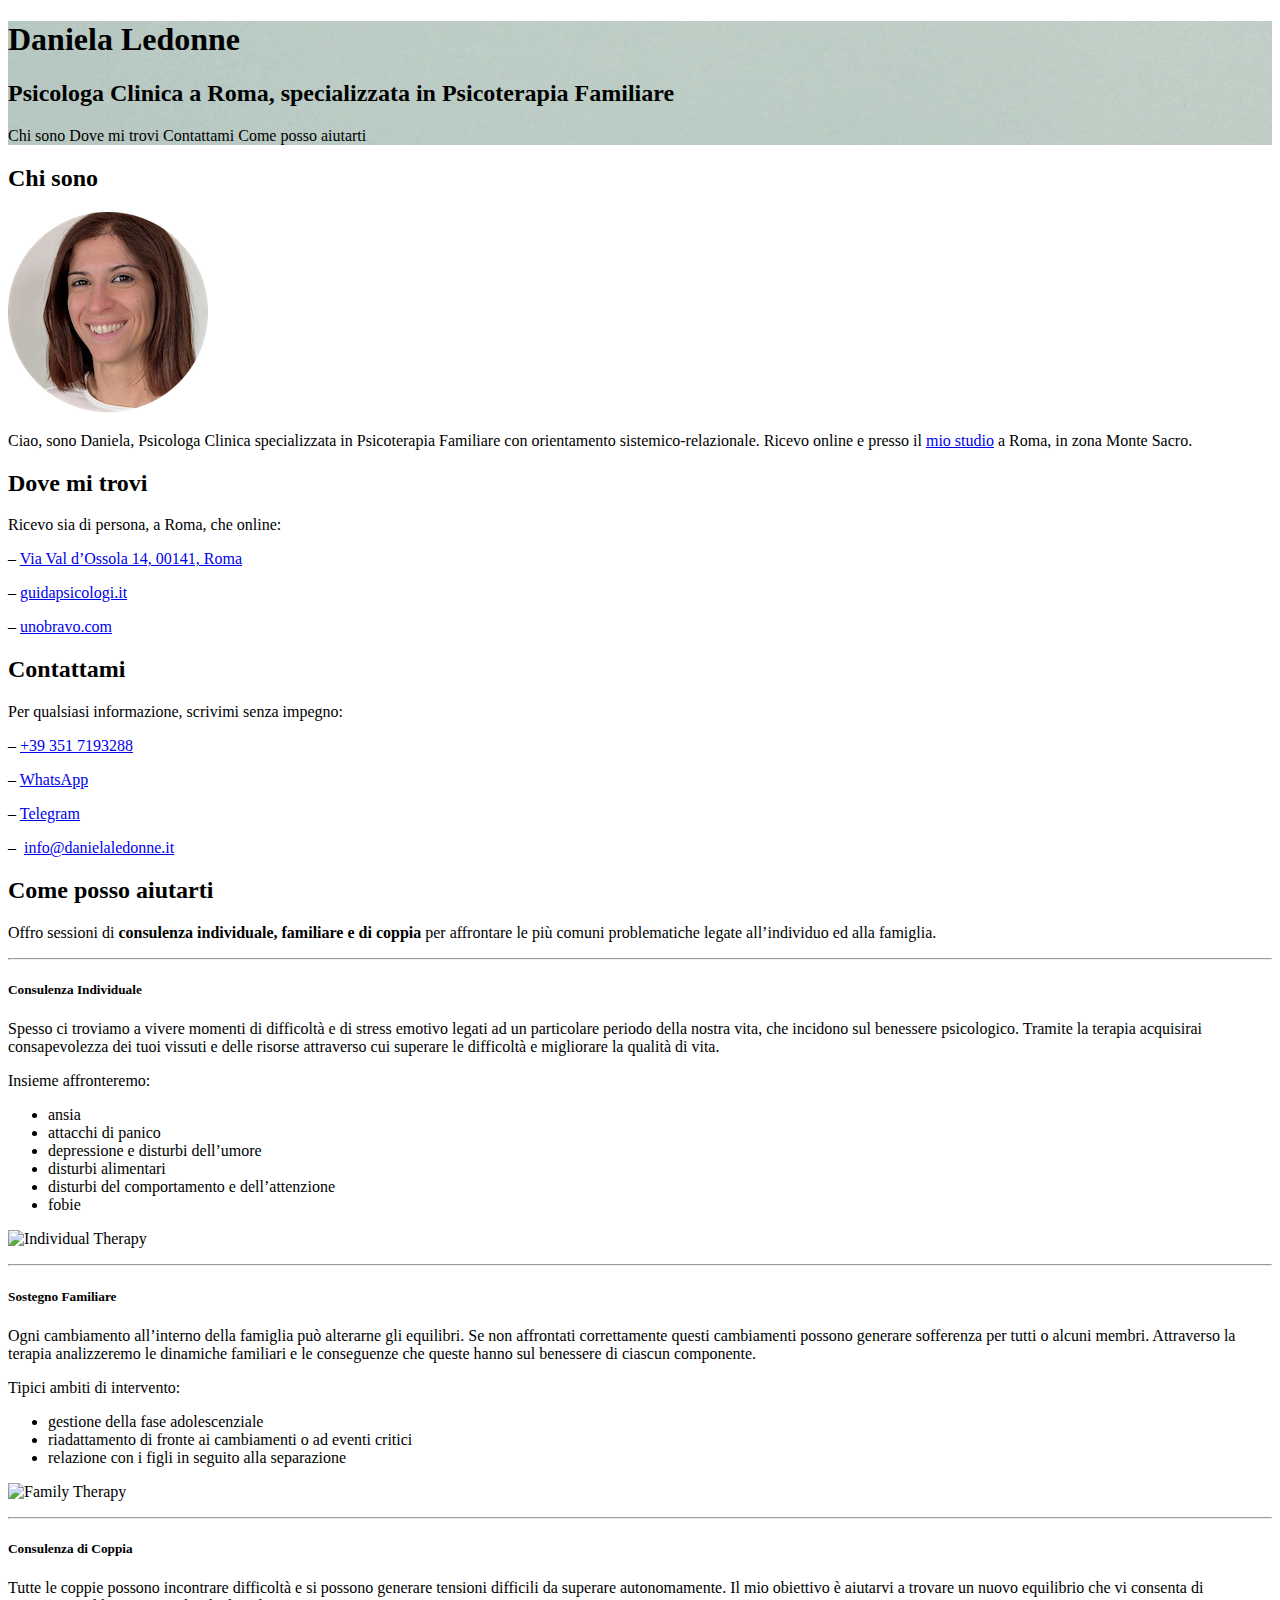
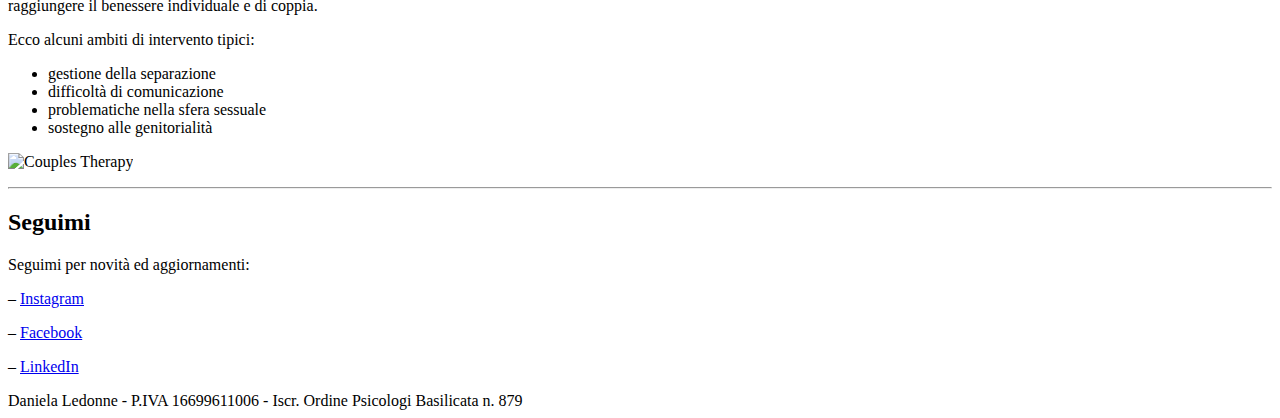
==== commit c14163de: "deploy: 26404d520eb51a567e6d286a570213fdfd6f5ef5" ====
--- a/index.html
+++ b/index.html
@@ -1,9 +1,9 @@
 <!doctype html><html><meta http-equiv=Content-Type content="text/html" charset=UTF-8><meta http-equiv=X-UA-Compatible content="IE=edge,chrome=1"><title>Daniela Ledonne - Psicologa a Roma</title>
 <link rel="shortcut icon" href=https://danielaledonne.it/images/favicon.png type=image/png><meta name=description content="Sito personale della dott.ssa Daniela Ledonne, psicologa clinica ad orientamento Sistemico-Relazionale, Roma "><meta name=keywords content="psicologa,roma,famiglia,montesacro,monte sacro,roma nord,via nomentana,corso trieste,piazza sempione,conca d'oro,psicologia,psicoterapia,psicoterapeuta,ansia,depressione,relazioni,coppia"><meta name=referrer content="no-referrer-when-downgrade"><meta name=HandheldFriendly content="True"><meta name=MobileOptimized content="320"><meta name=viewport content="width=device-width,initial-scale=1"><link rel=stylesheet href=https://danielaledonne.it/css/screen.css><link rel=stylesheet href=https://danielaledonne.it/css/fonts.css type=text/css><link rel=stylesheet href=https://danielaledonne.it/fork-awesome/css/fork-awesome.min.css type=text/css><meta property="og:url" content="https://danielaledonne.it/"><meta property="og:site_name" content="Daniela Ledonne - Psicologa a Roma"><meta property="og:title" content="Daniela Ledonne - Psicologa a Roma"><meta property="og:description" content="Sito personale della dott.ssa Daniela Ledonne, psicologa clinica ad orientamento Sistemico-Relazionale, Roma "><meta property="og:locale" content="it"><meta property="og:type" content="website"><meta property="og:image" content="https://danielaledonne.it/images/cover-image.jpg"><meta name=twitter:card content="summary_large_image"><meta name=twitter:image content="https://danielaledonne.it/images/cover-image.jpg"><meta name=twitter:title content="Daniela Ledonne - Psicologa a Roma"><meta name=twitter:description content="Sito personale della dott.ssa Daniela Ledonne, psicologa clinica ad orientamento Sistemico-Relazionale, Roma "><meta itemprop=name content="Daniela Ledonne - Psicologa a Roma"><meta itemprop=description content="Sito personale della dott.ssa Daniela Ledonne, psicologa clinica ad orientamento Sistemico-Relazionale, Roma "><meta itemprop=image content="https://danielaledonne.it/images/cover-image.jpg"><link rel=stylesheet href=https://danielaledonne.it/css/custom.css><link rel=apple-touch-icon sizes=180x180 href=https://danielaledonne.it/images/apple-touch-icon.png><link rel=icon type=image/png sizes=32x32 href=https://danielaledonne.it/images/favicon-32x32.png><link rel=icon type=image/png sizes=16x16 href=https://danielaledonne.it/images/favicon-16x16.png><script async src="https://www.googletagmanager.com/gtag/js?id=G-DLHYE5GV19"></script><script>window.dataLayer=window.dataLayer||[];function gtag(){dataLayer.push(arguments)}gtag("js",new Date),gtag("config","G-DLHYE5GV19")</script><body><header id=site-head style=background-image:url(images/cover-image.jpg)><div class=vertical><div id=site-head-content class=inner><h1 class=blog-title>Daniela Ledonne</h1><h2 class=blog-description>Psicologa Clinica a Roma, specializzata in Psicoterapia Familiare</h2><a class='btn site-menu' data-title-anchor=chi-sono>Chi sono</a>
+<a class='btn site-menu' data-title-anchor=dove-mi-trovi>Dove mi trovi</a>
 <a class='btn site-menu' data-title-anchor=contattami>Contattami</a>
-<a class='btn site-menu' data-title-anchor=dove-mi-trovi>Dove mi trovi</a>
 <a class='btn site-menu' data-title-anchor=come-posso-aiutarti>Come posso aiutarti</a>
-<i id=header-arrow class="fa fa-angle-down"></i></div></div></header><main class=content role=main><div class=fixed-nav></div><div class=post-holder><article id=chi-sono class='post first'><header class=post-header><h2 class=post-title>Chi sono</h2></header><section class=post-content><p><img src=images/daniela_cropped_image.png alt="Daniela Ledonne"></p><p>Ciao, sono Daniela, Psicologa Clinica specializzata in Psicoterapia Familiare con orientamento sistemico-relazionale. Ricevo online e presso il <a href=https://maps.app.goo.gl/xZhZFMNtgV753ZXF6>mio studio</a> a Roma, in zona Monte Sacro.</p></section></article><div class=post-after></div></div><div class=post-holder><article id=contattami class=post><header class=post-header><h2 class=post-title>Contattami</h2></header><section class=post-content><p>Per qualsiasi informazione, scrivimi senza impegno:</p><p>&ndash; <i class="fa fa-phone"></i> <a href=tel:+393517193288>+39 351 7193288</a></p><p>&ndash; <i class="fa fa-whatsapp"></i> <a href=https://wa.me/393517193288>WhatsApp</a></p><p>&ndash; <i class="fa fa-telegram"></i> <a href=https://t.me/dottssadanielaledonne>Telegram</a></p><p>&ndash; <i class="fa fa-envelope"></i> <a href=mailto:info@danielaledonne.it>info@danielaledonne.it</a></p></section></article><div class=post-after></div></div><div class=post-holder><article id=dove-mi-trovi class=post><header class=post-header><h2 class=post-title>Dove mi trovi</h2></header><section class=post-content><p>Ricevo sia di persona, a Roma, che online:</p><p>&ndash; <i class="fa fa-map"></i> <a href=https://maps.app.goo.gl/1RvHmtrfPJhpqB2c6>Via Val d&rsquo;Ossola 14, 00141, Roma</a></p><p>&ndash; <i class="fa fa-globe"></i> <a href=https://www.guidapsicologi.it/studio/dottssa-daniela-ledonne>guidapsicologi.it</a></p><p>&ndash; <i class="fa fa-globe"></i> <a href=https://www.unobravo.com/psicologi/daniela-ledonne>unobravo.com</a></p></section></article><div class=post-after></div></div><div class=post-holder><article id=come-posso-aiutarti class=post><header class=post-header><h2 class=post-title>Come posso aiutarti</h2></header><section class=post-content><p>Offro sessioni di <strong>consulenza individuale, familiare e di coppia</strong> per affrontare le più comuni problematiche legate all&rsquo;individuo ed alla famiglia.</p><hr><h5 id=consulenza-individuale>Consulenza Individuale</h5><p>Spesso ci troviamo a vivere momenti di difficoltà e di stress emotivo legati ad un particolare periodo della nostra vita, che incidono sul benessere psicologico.
+<i id=header-arrow class="fa fa-angle-down"></i></div></div></header><main class=content role=main><div class=fixed-nav></div><div class=post-holder><article id=chi-sono class='post first'><header class=post-header><h2 class=post-title>Chi sono</h2></header><section class=post-content><p><img src=images/daniela_cropped_image.png alt="Daniela Ledonne"></p><p>Ciao, sono Daniela, Psicologa Clinica specializzata in Psicoterapia Familiare con orientamento sistemico-relazionale. Ricevo online e presso il <a href=https://maps.app.goo.gl/xZhZFMNtgV753ZXF6>mio studio</a> a Roma, in zona Monte Sacro.</p></section></article><div class=post-after></div></div><div class=post-holder><article id=dove-mi-trovi class=post><header class=post-header><h2 class=post-title>Dove mi trovi</h2></header><section class=post-content><p>Ricevo sia di persona, a Roma, che online:</p><p>&ndash; <i class="fa fa-map"></i> <a href=https://maps.app.goo.gl/1RvHmtrfPJhpqB2c6>Via Val d&rsquo;Ossola 14, 00141, Roma</a></p><p>&ndash; <i class="fa fa-globe"></i> <a href=https://www.guidapsicologi.it/studio/dottssa-daniela-ledonne>guidapsicologi.it</a></p><p>&ndash; <i class="fa fa-globe"></i> <a href=https://www.unobravo.com/psicologi/daniela-ledonne>unobravo.com</a></p></section></article><div class=post-after></div></div><div class=post-holder><article id=contattami class=post><header class=post-header><h2 class=post-title>Contattami</h2></header><section class=post-content><p>Per qualsiasi informazione, scrivimi senza impegno:</p><p>&ndash; <i class="fa fa-phone"></i> <a href=tel:+393517193288>+39 351 7193288</a></p><p>&ndash; <i class="fa fa-whatsapp"></i> <a href=https://wa.me/393517193288>WhatsApp</a></p><p>&ndash; <i class="fa fa-telegram"></i> <a href=https://t.me/dottssadanielaledonne>Telegram</a></p><p>&ndash; <i class="fa fa-envelope"></i> <a href=mailto:info@danielaledonne.it>info@danielaledonne.it</a></p></section></article><div class=post-after></div></div><div class=post-holder><article id=come-posso-aiutarti class=post><header class=post-header><h2 class=post-title>Come posso aiutarti</h2></header><section class=post-content><p>Offro sessioni di <strong>consulenza individuale, familiare e di coppia</strong> per affrontare le più comuni problematiche legate all&rsquo;individuo ed alla famiglia.</p><hr><h5 id=consulenza-individuale>Consulenza Individuale</h5><p>Spesso ci troviamo a vivere momenti di difficoltà e di stress emotivo legati ad un particolare periodo della nostra vita, che incidono sul benessere psicologico.
 Tramite la terapia acquisirai consapevolezza dei tuoi vissuti e delle risorse attraverso cui superare le difficoltà e migliorare la qualità di vita.</p><p>Insieme affronteremo:</p><ul><li>ansia</li><li>attacchi di panico</li><li>depressione e disturbi dell&rsquo;umore</li><li>disturbi alimentari</li><li>disturbi del comportamento e dell’attenzione</li><li>fobie</li></ul><p><img src=images/individual-therapy.jpg alt="Individual Therapy"></p><hr><h5 id=sostegno-familiare>Sostegno Familiare</h5><p>Ogni cambiamento all&rsquo;interno della famiglia può alterarne gli equilibri. Se non affrontati correttamente questi cambiamenti possono generare sofferenza per tutti o alcuni membri.
 Attraverso la terapia analizzeremo le dinamiche familiari e le conseguenze che queste hanno sul benessere di ciascun componente.</p><p>Tipici ambiti di intervento:</p><ul><li>gestione della fase adolescenziale</li><li>riadattamento di fronte ai cambiamenti o ad eventi critici</li><li>relazione con i figli in seguito alla separazione</li></ul><p><img src=images/family-therapy.jpg alt="Family Therapy"></p><hr><h5 id=consulenza-di-coppia>Consulenza di Coppia</h5><p>Tutte le coppie possono incontrare difficoltà e si possono generare tensioni difficili da superare autonomamente.
 Il mio obiettivo è aiutarvi a trovare un nuovo equilibrio che vi consenta di raggiungere il benessere individuale e di coppia.</p><p>Ecco alcuni ambiti di intervento tipici:</p><ul><li>gestione della separazione</li><li>difficoltà di comunicazione</li><li>problematiche nella sfera sessuale</li><li>sostegno alle genitorialità</li></ul><p><img src=images/couples-therapy.jpg alt="Couples Therapy"></p><hr></section></article><div class=post-after></div></div><div class=post-holder><article id=seguimi class='post last'><header class=post-header><h2 class=post-title>Seguimi</h2></header><section class=post-content><p>Seguimi per novità ed aggiornamenti:</p><p>&ndash; <i class="fa fa-instagram"></i> <a href=https://www.instagram.com/daniela_ledonne_psicologa/>Instagram</a></p><p>&ndash; <i class="fa fa-facebook"></i> <a href=https://www.facebook.com/psicodanielaledonne/>Facebook</a></p><p>&ndash; <i class="fa fa-linkedin"></i> <a href=https://www.linkedin.com/in/danielaledonne/>LinkedIn</a></p></section></article><div class=post-after></div></div></main><footer class=site-footer><div class=inner><section class=copyright>Daniela Ledonne - P.IVA 16699611006 - Iscr. Ordine Psicologi Basilicata n. 879</section><section></section></div></footer><script type=text/javascript src=https://danielaledonne.it/js/jquery-1.11.3.min.js></script><script type=text/javascript src=https://danielaledonne.it/js/icons.js></script><script type=text/javascript src=https://danielaledonne.it/js/index.js></script></body></html>